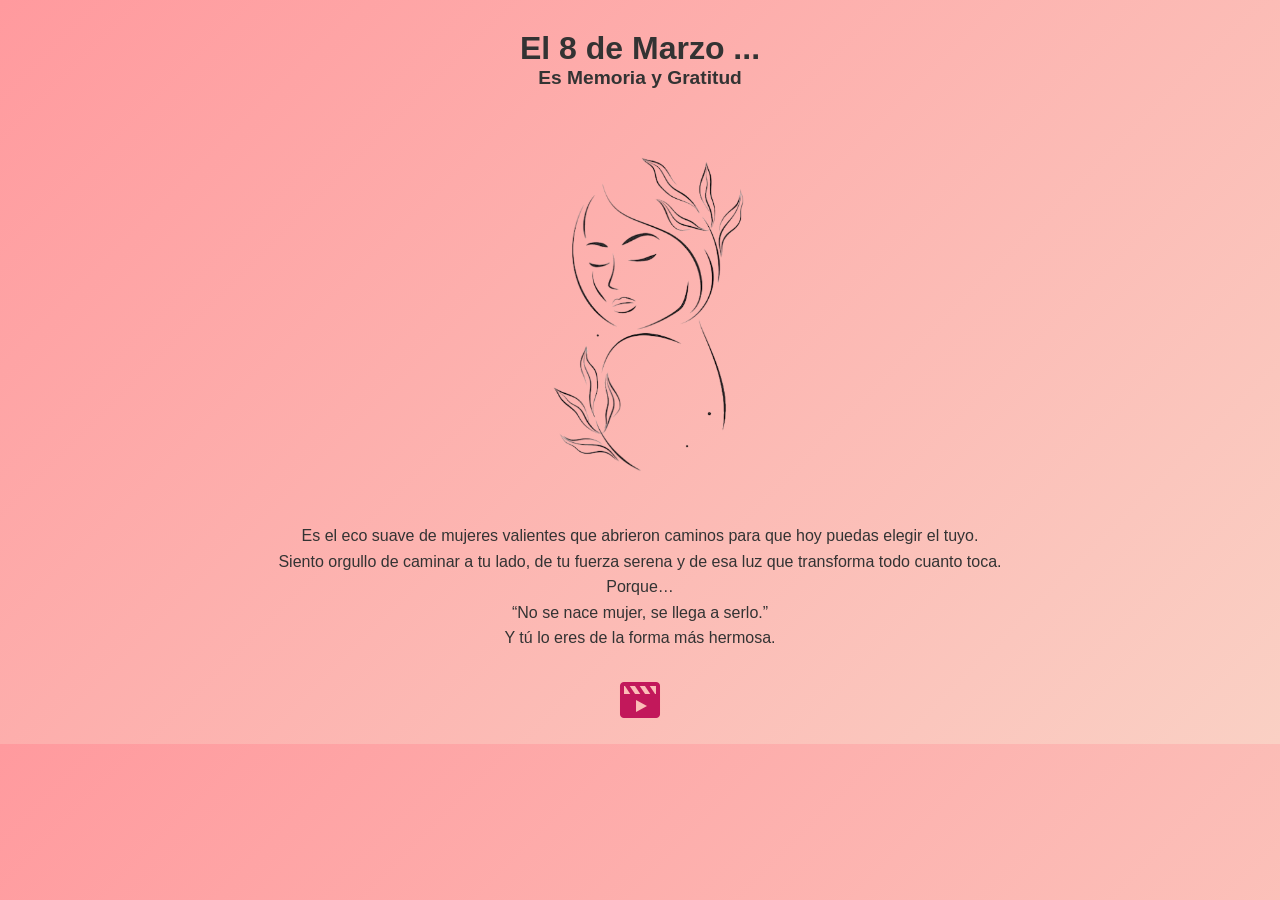
==== index.html @ 8a05c472 "terminado" ====
<!DOCTYPE html>
<html lang="en">

<head>
    <meta charset="UTF-8">
    <meta name="viewport" content="width=device-width, initial-scale=1.0">
    <link href='https://unpkg.com/boxicons@2.1.4/css/boxicons.min.css' rel='stylesheet'>
    <link rel="stylesheet" href="style.css">
    <title>Dia de la mujer</title>
</head>

<body>

   <div class="flores"></div>


    <h3 class="title">El 8 de Marzo ...</h3>
    <h5 class="subtitle">Es Memoria y Gratitud</h5>
    <!-- <p class="paragraph">

        Para aquella
        que me inspira y
        me enorgullece.</p> -->
    <img class="image" src="mujer.png" alt="">
    <p class="paragraph">



        Es el eco suave de mujeres
        valientes que abrieron caminos

        para que hoy puedas
        elegir el tuyo.
        <br>

        Siento orgullo de caminar a tu lado,
        de tu fuerza serena y de esa luz
        que transforma todo cuanto toca. <br>

        Porque…
<br>
        “No se nace mujer,
        se llega a serlo.”
<br>
        Y tú lo eres
        de la forma
        más hermosa.</p>

<a href="sorpresa.html">
    <i class='bx bxs-movie-play bx-lg'></i>
</a>
 



</html>
---- style.css ----
*{
  margin:0;
  padding:0;
  box-sizing:border-box;
}

body{
  font-family: Arial, sans-serif;
  text-align:center;
  padding:20px;
  background: linear-gradient(135deg,#ff9a9e,#fad0c4);
  color:#333;
}

/* TITULO */

.title{
  margin-top:10px;
  font-size:2rem;
  animation: slideLeft 1.5s ease;
}

/* SUBTITULO */

.subtitle{
  font-size:1.2rem;
  margin-bottom:15px;
  animation: slideLeft 2s ease;
}

/* IMAGEN */

.image{
  width:70%;
  max-width:260px;
  margin-top:10px;
  animation: moveImage 4s infinite alternate ease-in-out;
}

/* TEXTO */

.paragraph{
  font-size:1rem;
  max-width:90%;
  margin:auto;
  margin-top:15px;
  line-height:1.6;
  animation: fadeIn 3s ease;
}

/* ICONO VIDEO */

a{
  display:flex;
  justify-content:center;
  text-decoration:none;
}

.bx{
  margin-top:25px;
  color:#c2185b;
  font-size:50px;
  transition:transform .3s;
}

.bx:hover{
  transform:scale(1.2);
}

/* ANIMACIONES */

@keyframes slideLeft{
  from{
    opacity:0;
    transform:translateX(-150px);
  }
  to{
    opacity:1;
    transform:translateX(0);
  }
}

@keyframes moveImage{
  from{
    transform:translateX(-15px);
  }
  to{
    transform:translateX(15px);
  }
}

@keyframes fadeIn{
  from{opacity:0;}
  to{opacity:1;}
}

/* FLORES */

.flores{
  position:fixed;
  top:0;
  left:0;
  width:100%;
  height:100%;
  pointer-events:none;
}

.flor{
  position:absolute;
  top:-10px;
  font-size:20px;
  animation:caer linear infinite;
}

@keyframes caer{
  0%{
    transform:translateY(-10px) rotate(0deg);
    opacity:1;
  }
  100%{
    transform:translateY(100vh) rotate(360deg);
    opacity:0;
  }
}

/* VIDEO PANTALLA COMPLETA */

.video-full{
  width:100%;
  height:auto;
  max-height:100vh;
  max-width:900px;
  display:block;
  margin:auto;
}
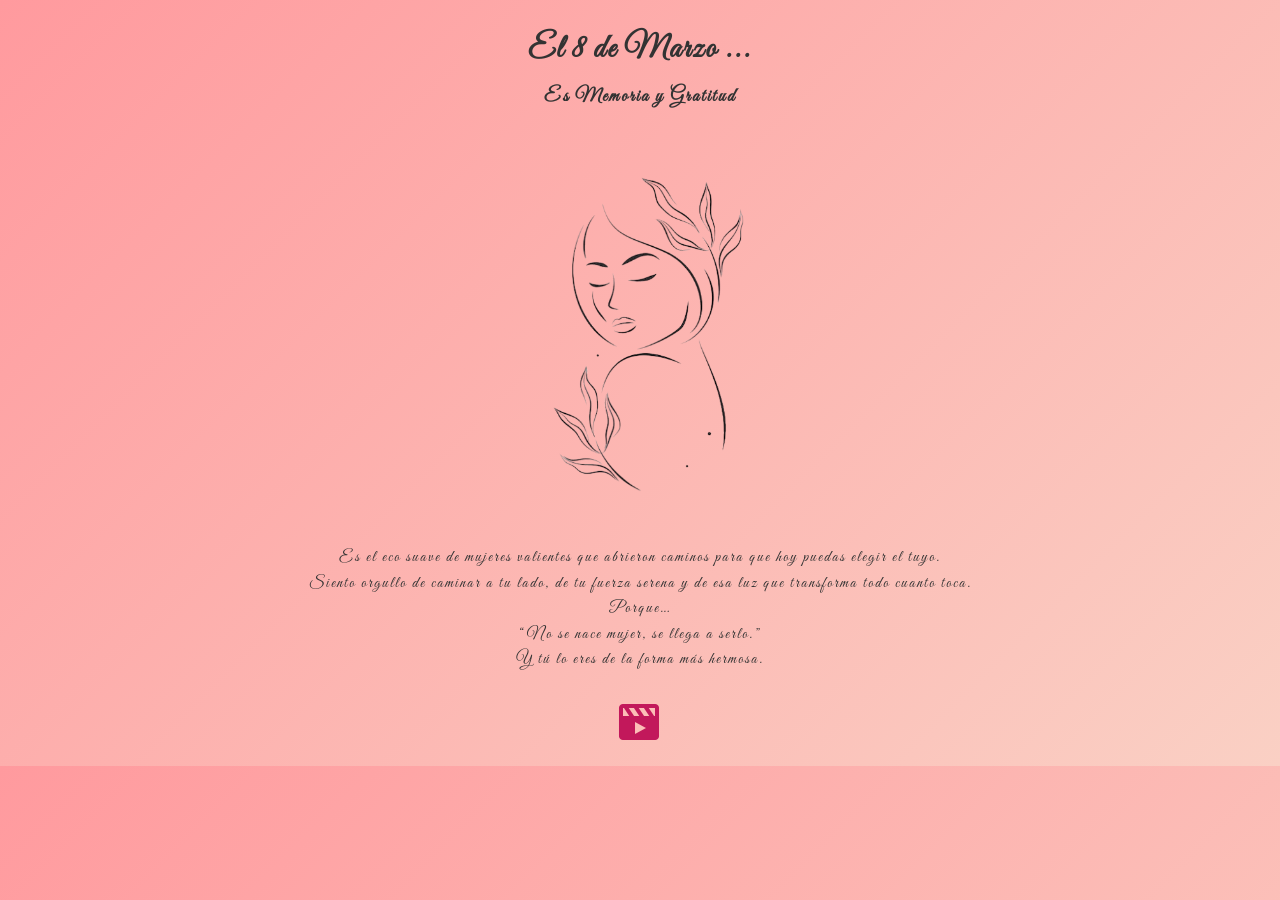
==== commit ba8b308f: "tipo letra" ====
--- a/index.html
+++ b/index.html
@@ -6,12 +6,15 @@
     <meta name="viewport" content="width=device-width, initial-scale=1.0">
     <link href='https://unpkg.com/boxicons@2.1.4/css/boxicons.min.css' rel='stylesheet'>
     <link rel="stylesheet" href="style.css">
+<link rel="preconnect" href="https://fonts.googleapis.com">
+<link rel="preconnect" href="https://fonts.gstatic.com" crossorigin>
+<link href="https://fonts.googleapis.com/css2?family=Dancing+Script:wght@400..700&family=Great+Vibes&display=swap" rel="stylesheet">
     <title>Dia de la mujer</title>
 </head>
 
 <body>
 
-   <div class="flores"></div>
+    <div class="flores"></div>
 
 
     <h3 class="title">El 8 de Marzo ...</h3>
@@ -38,18 +41,19 @@
         que transforma todo cuanto toca. <br>
 
         Porque…
-<br>
+        <br>
         “No se nace mujer,
         se llega a serlo.”
-<br>
+        <br>
         Y tú lo eres
         de la forma
-        más hermosa.</p>
+        más hermosa.
+    </p>
 
-<a href="sorpresa.html">
-    <i class='bx bxs-movie-play bx-lg'></i>
-</a>
- 
+    <a href="sorpresa.html">
+        <i class='bx bxs-movie-play bx-lg'></i>
+    </a>
+
 
 
 
--- a/style.css
+++ b/style.css
@@ -1,11 +1,17 @@
+
 *{
   margin:0;
   padding:0;
   box-sizing:border-box;
 }
 
+
+
 body{
-  font-family: Arial, sans-serif;
+  font-family: "Great Vibes", cursive;
+  font-weight: 400;
+  font-style: normal;
+  letter-spacing: 2px;
   text-align:center;
   padding:20px;
   background: linear-gradient(135deg,#ff9a9e,#fad0c4);
@@ -23,8 +29,9 @@
 /* SUBTITULO */
 
 .subtitle{
+    margin: 15px;
   font-size:1.2rem;
-  margin-bottom:15px;
+
   animation: slideLeft 2s ease;
 }
 
